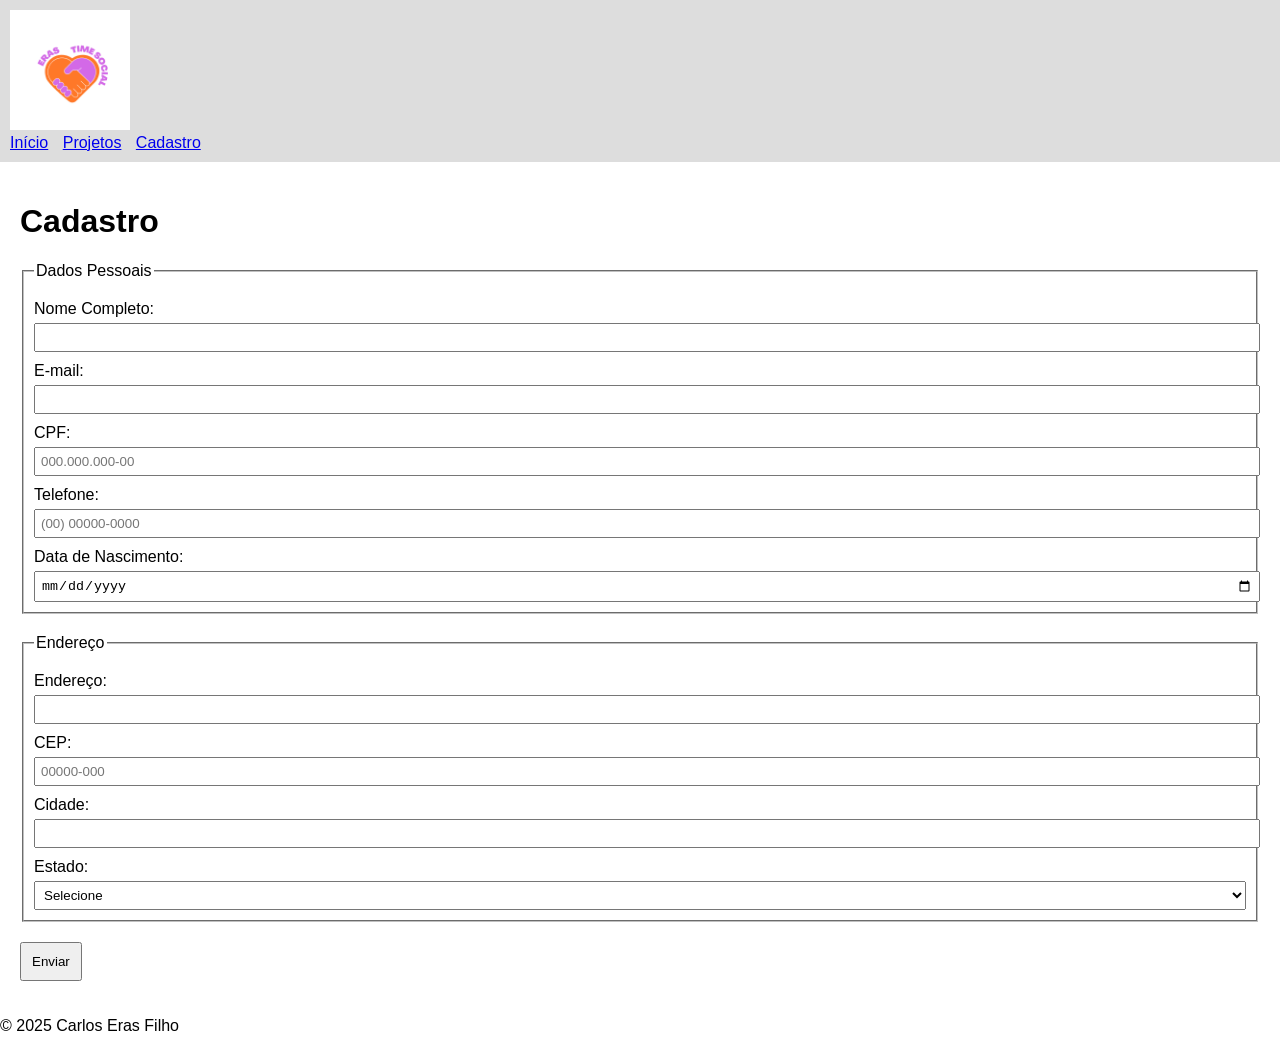
==== cadastro.html @ 4d115ff4 "first commit xd" ====
<!DOCTYPE html>
<html lang="pt-BR">
<head>
    <meta charset="UTF-8">
    <meta name="viewport" content="width=device-width, initial-scale=1">
    <title>Cadastro</title>
    <link rel="stylesheet" href="css/style.css">
</head>
<body>

<header>
    <img src="assets/images/Logo.png" alt="Logo" width="120">
    <nav>
        <a href="index.html">Início</a>
        <a href="projetos.html">Projetos</a>
        <a href="cadastro.html">Cadastro</a>
    </nav>
</header>

<main>
    <h1>Cadastro</h1>

    <!-- Formulário simples, mas completo -->
    <form>

        <fieldset>
            <legend>Dados Pessoais</legend>

            <label>Nome Completo:</label>
            <input type="text" name="nome" required minlength="3">

            <label>E-mail:</label>
            <input type="email" name="email" required>

            <label>CPF:</label>
            <input type="text" id="cpf" required placeholder="000.000.000-00" pattern="\d{3}\.\d{3}\.\d{3}-\d{2}">

            <label>Telefone:</label>
            <input type="tel" id="telefone" required placeholder="(00) 00000-0000">

            <label>Data de Nascimento:</label>
            <input type="date" name="nascimento" required>
        </fieldset>

        <fieldset>
            <legend>Endereço</legend>

            <label>Endereço:</label>
            <input type="text" required>

            <label>CEP:</label>
            <input type="text" id="cep" required placeholder="00000-000" pattern="\d{5}-\d{3}">

            <label>Cidade:</label>
            <input type="text" required>

            <label>Estado:</label>
            <select required>
                <option value="">Selecione</option>
                <option value="SP">SP</option>
                <option value="RJ">RJ</option>
            </select>
        </fieldset>

        <button type="submit">Enviar</button>

    </form>
</main>

<footer>
    <p>© 2025 Carlos Eras Filho</p>
</footer>

<script src="js/mascara.js"></script>
</body>
</html>
---- css/style.css ----
body {
    font-family: Arial, sans-serif;
    margin: 0;
    padding: 0;
}

header {
    background: #ddd;
    padding: 10px;
}

nav a {
    margin-right: 10px;
}

main {
    padding: 20px;
}

img {
    max-width: 100%;
}

fieldset {
    margin-bottom: 20px;
    padding: 10px;
}

label {
    display: block;
    margin-top: 10px;
}

input, select {
    width: 100%;
    padding: 5px;
    margin-top: 5px;
}

button {
    padding: 10px;
    cursor: pointer;
}
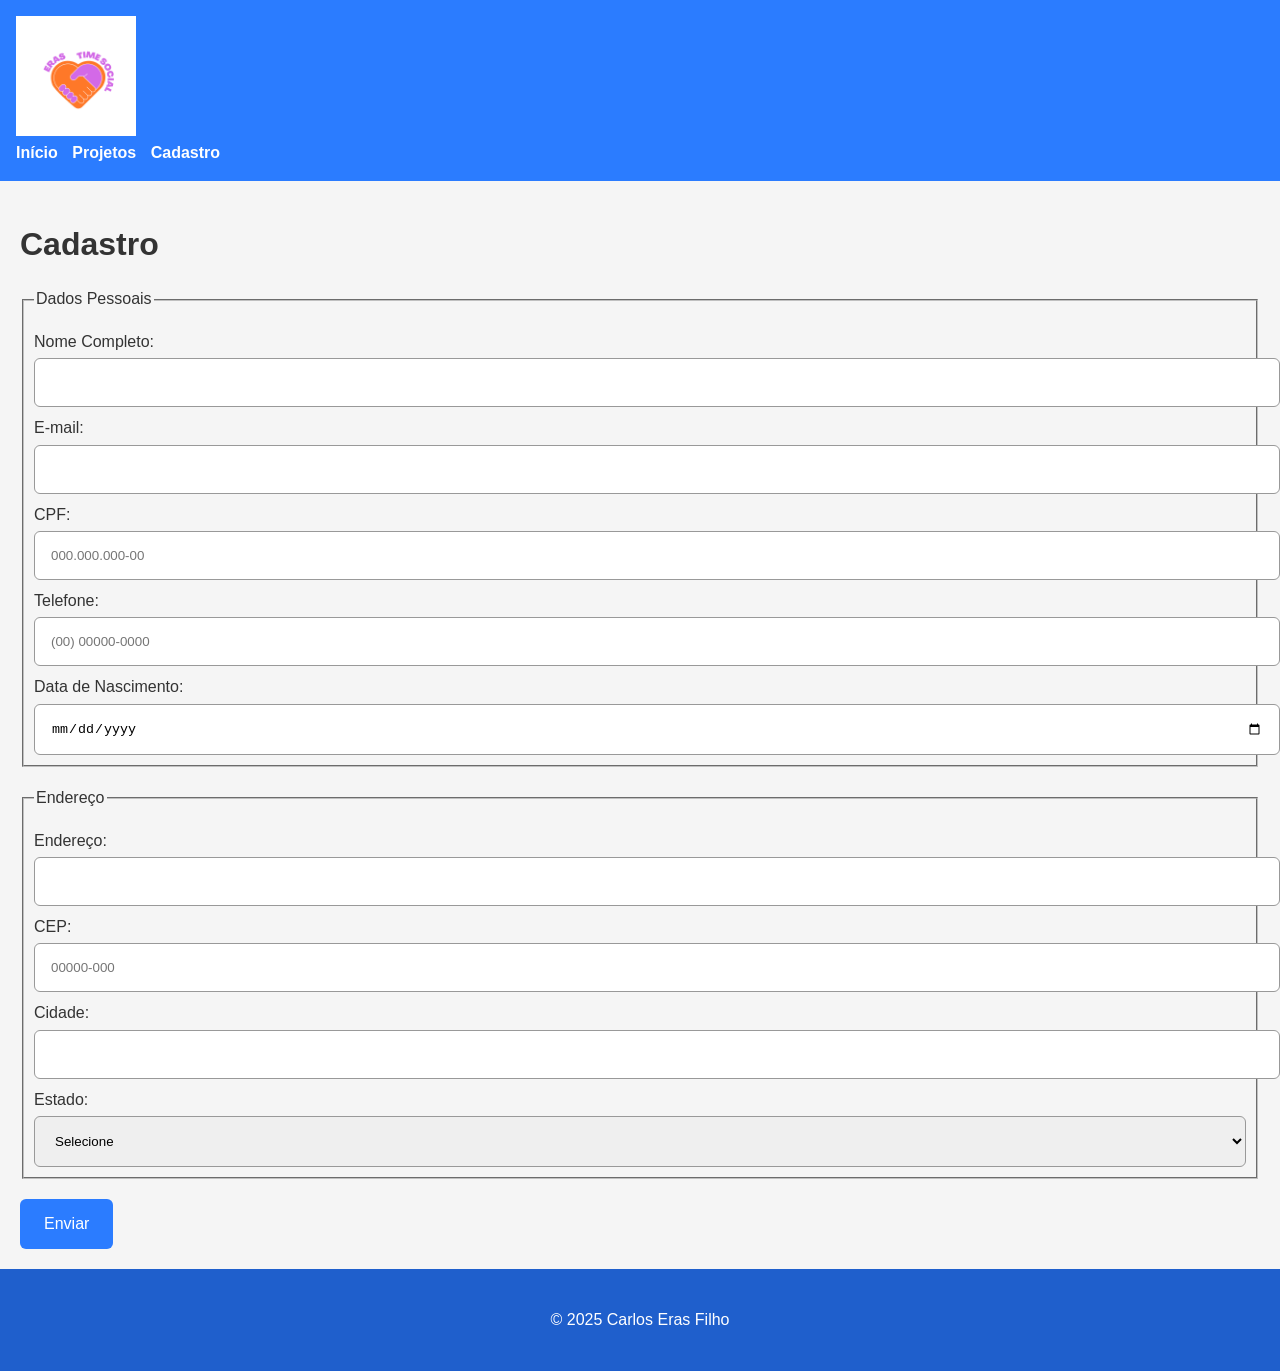
==== commit 41107c60: "second commit css" ====
--- a/cadastro.html
+++ b/cadastro.html
@@ -5,6 +5,10 @@
     <meta name="viewport" content="width=device-width, initial-scale=1">
     <title>Cadastro</title>
     <link rel="stylesheet" href="css/style.css">
+    <link rel="stylesheet" href="css/base.css">
+    <link rel="stylesheet" href="css/layout.css">
+    <link rel="stylesheet" href="css/components.css">
+    <link rel="stylesheet" href="css/responsivo.css">
 </head>
 <body>
 
--- a/css/base.css
+++ b/css/base.css
@@ -0,0 +1,47 @@
+/* ===============================
+          DESIGN SYSTEM
+================================ */
+
+:root {
+  /* Paleta de cores (8 cores) */
+  --cor-primaria: #2b7cff;
+  --cor-secundaria: #1f5fcc;
+  --cor-neutra-1: #f5f5f5;
+  --cor-neutra-2: #e0e0e0;
+  --cor-neutra-3: #999;
+  --cor-neutra-4: #333;
+  --cor-sucesso: #28a745;
+  --cor-erro: #d93025;
+
+  /* Tipografia: 5 tamanhos */
+  --fs-1: 0.875rem;   /* 14px */
+  --fs-2: 1rem;       /* 16px */
+  --fs-3: 1.25rem;    /* 20px */
+  --fs-4: 1.5rem;     /* 24px */
+  --fs-5: 2rem;       /* 32px */
+
+  /* Espaçamento (sistema de 8px) */
+  --sp-1: 8px;
+  --sp-2: 16px;
+  --sp-3: 24px;
+  --sp-4: 32px;
+  --sp-5: 48px;
+  --sp-6: 64px;
+
+  /* Grid 12 colunas */
+  --grid-columns: 12;
+  --max-width: 1100px;
+}
+
+body {
+  font-family: Arial, sans-serif;
+  background: var(--cor-neutra-1);
+  color: var(--cor-neutra-4);
+  margin: 0;
+  padding: 0;
+  line-height: 1.4;
+}
+
+img {
+  max-width: 100%;
+}
--- a/css/layout.css
+++ b/css/layout.css
@@ -0,0 +1,45 @@
+/* Layout geral */
+.container {
+  max-width: var(--max-width);
+  margin: auto;
+  padding: var(--sp-2);
+}
+
+/* Header com menu */
+header {
+  background: var(--cor-primaria);
+  padding: var(--sp-2);
+}
+
+header nav ul {
+  list-style: none;
+  display: flex;
+  gap: var(--sp-2);
+  margin: 0;
+  padding: 0;
+}
+
+header nav a {
+  color: white;
+  text-decoration: none;
+  font-weight: bold;
+}
+
+/* GRID PRINCIPAL (12 colunas) */
+.grid-12 {
+  display: grid;
+  grid-template-columns: repeat(12, 1fr);
+  gap: var(--sp-3);
+}
+
+.col-6 { grid-column: span 6; }
+.col-4 { grid-column: span 4; }
+.col-12 { grid-column: span 12; }
+
+/* Footer */
+footer {
+  background: var(--cor-secundaria);
+  padding: var(--sp-3);
+  text-align: center;
+  color: white;
+}
--- a/css/components.css
+++ b/css/components.css
@@ -0,0 +1,85 @@
+/* BOTÕES */
+button,
+.btn {
+  padding: var(--sp-2) var(--sp-3);
+  background: var(--cor-primaria);
+  color: #fff;
+  border: none;
+  border-radius: 6px;
+  cursor: pointer;
+  font-size: var(--fs-2);
+}
+
+button:hover {
+  background: var(--cor-secundaria);
+}
+
+button:active {
+  transform: scale(0.97);
+}
+
+button:disabled {
+  background: var(--cor-neutra-3);
+  cursor: not-allowed;
+}
+
+/* CARDS */
+.card {
+  background: white;
+  padding: var(--sp-3);
+  border-radius: 8px;
+  box-shadow: 0 2px 6px #0002;
+}
+
+/* TAGS */
+.tag {
+  padding: 4px 10px;
+  background: var(--cor-neutra-2);
+  border-radius: 20px;
+  font-size: var(--fs-1);
+  display: inline-block;
+}
+
+/* FORMULÁRIOS */
+input, select {
+  padding: var(--sp-2);
+  width: 100%;
+  border: 1px solid var(--cor-neutra-3);
+  border-radius: 6px;
+}
+
+input:focus, select:focus {
+  border-color: var(--cor-primaria);
+  outline: none;
+}
+
+/* Feedback */
+.alert {
+  padding: var(--sp-2);
+  margin-top: var(--sp-2);
+  border-radius: 4px;
+}
+
+.alert-sucesso {
+  background: var(--cor-sucesso);
+  color: white;
+}
+
+.alert-erro {
+  background: var(--cor-erro);
+  color: white;
+}
+
+/* MENU MOBILE (esconde desktop) */
+.menu-mobile {
+  display: none;
+  background: var(--cor-secundaria);
+  padding: var(--sp-2);
+}
+
+.menu-mobile button {
+  background: transparent;
+  border: 0;
+  color: white;
+  font-size: var(--fs-4);
+}
--- a/css/responsivo.css
+++ b/css/responsivo.css
@@ -0,0 +1,32 @@
+/* 1200px */
+@media (max-width: 1200px) {
+  body { font-size: 15px; }
+}
+
+/* 992px */
+@media (max-width: 992px) {
+  .col-6 { grid-column: span 12; }
+}
+
+/* 768px */
+@media (max-width: 768px) {
+  header nav ul {
+    display: none;
+  }
+
+  .menu-mobile {
+    display: block;
+  }
+}
+
+/* 600px */
+@media (max-width: 600px) {
+  body { font-size: 14px; }
+}
+
+/* 480px */
+@media (max-width: 480px) {
+  .card {
+    padding: var(--sp-2);
+  }
+}
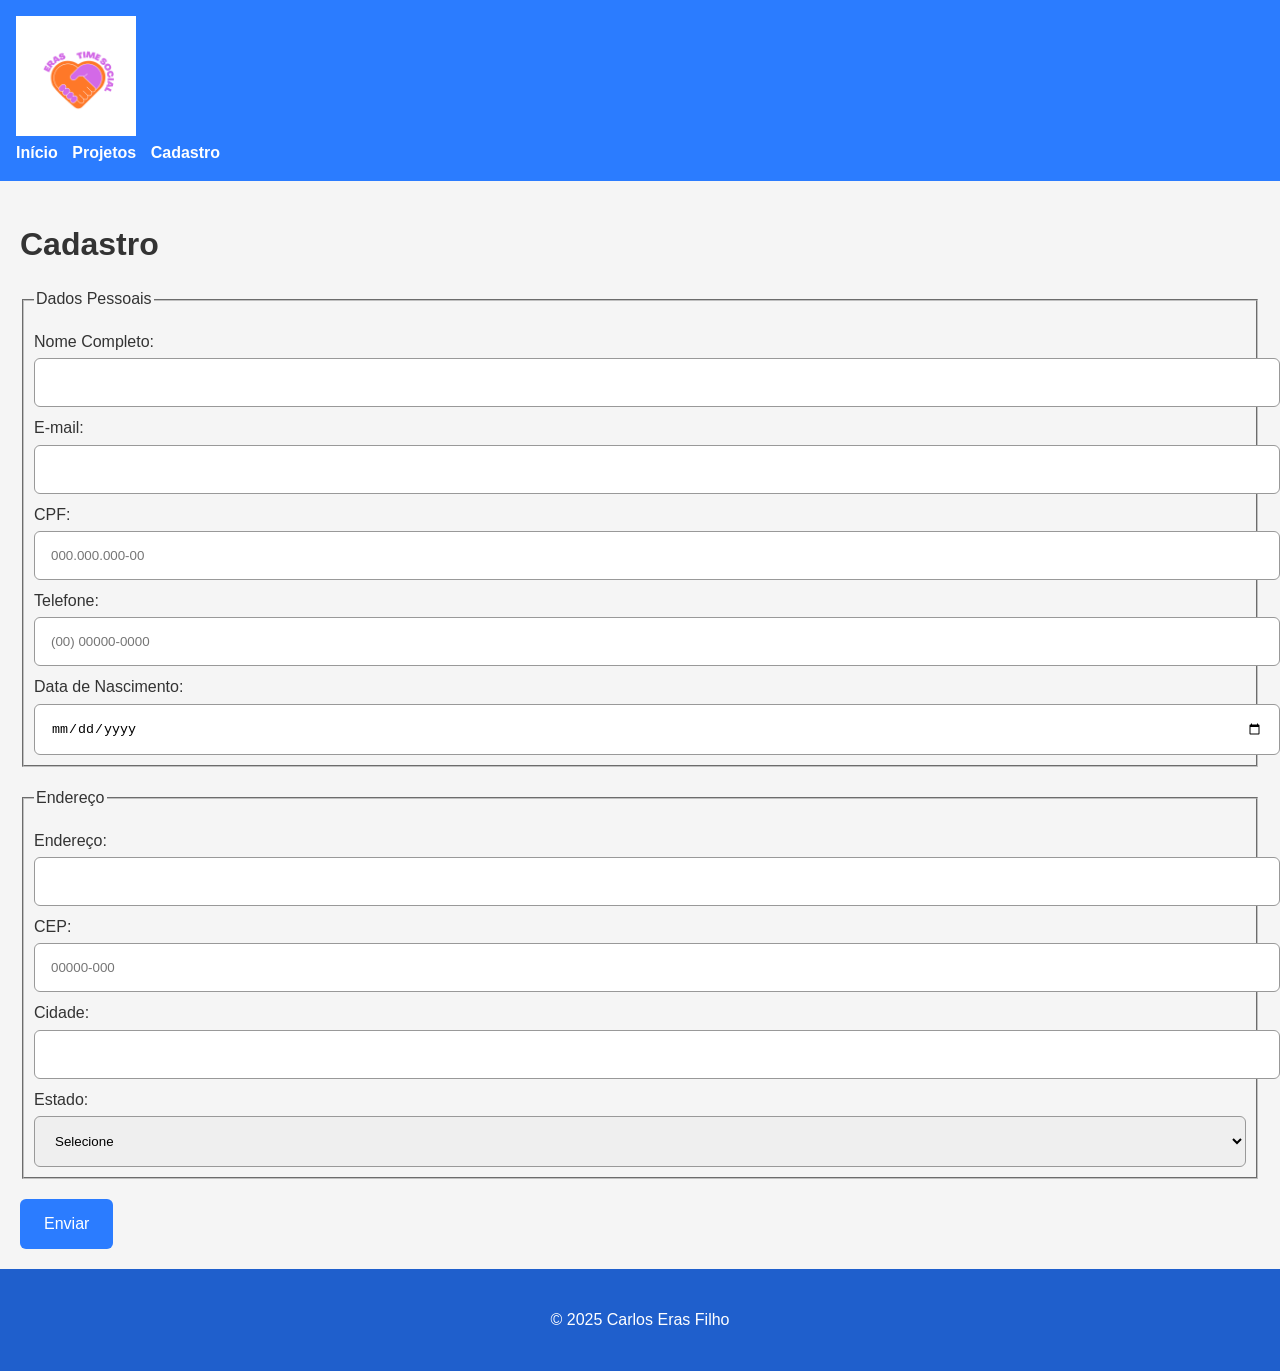
==== commit 5624daa2: "terceiro committ js" ====
--- a/cadastro.html
+++ b/cadastro.html
@@ -24,7 +24,6 @@
 <main>
     <h1>Cadastro</h1>
 
-    <!-- Formulário simples, mas completo -->
     <form>
 
         <fieldset>
@@ -76,5 +75,9 @@
 </footer>
 
 <script src="js/mascara.js"></script>
+<script src="js/templates.js"></script>
+<script src="js/form-validation.js"></script>
+<script src="js/storage.js"></script>
+<script src="js/app.js"></script>
 </body>
 </html>
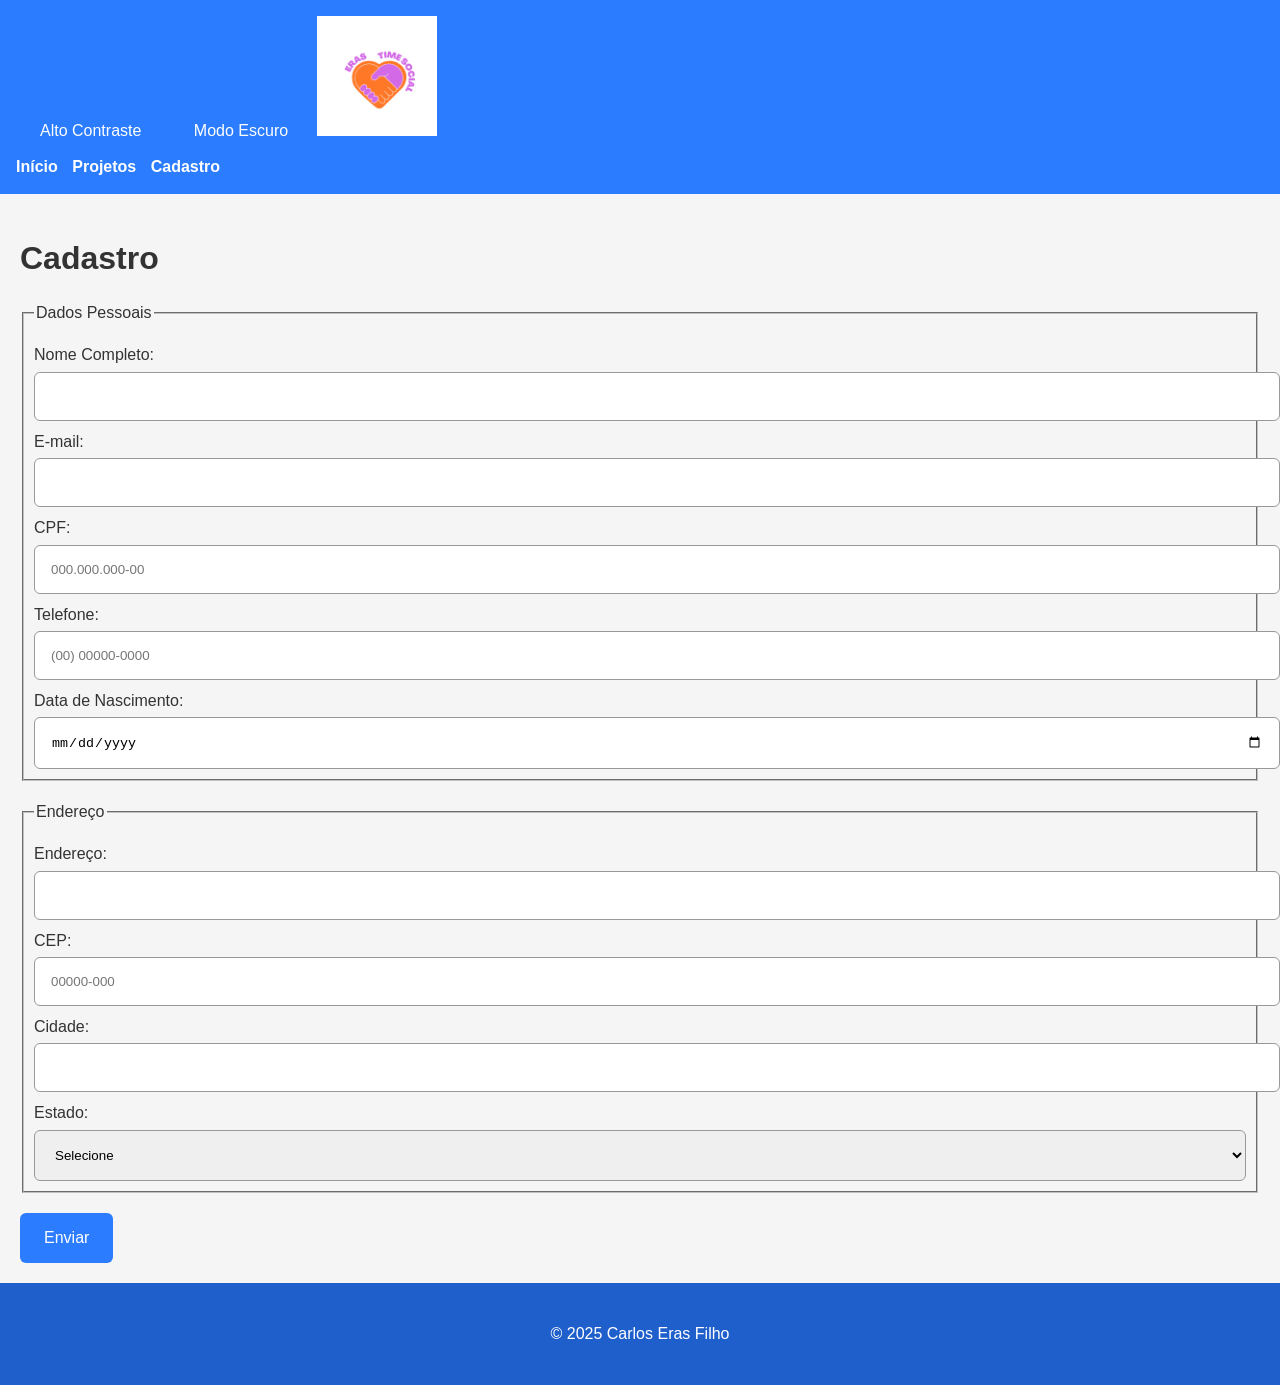
==== commit 7d138e2a: "ultimo commit - acessibilidade, versionamento e deploy" ====
--- a/cadastro.html
+++ b/cadastro.html
@@ -1,83 +1,68 @@
-<!DOCTYPE html>
-<html lang="pt-BR">
+<!doctype html>
+<html lang=pt-BR>
 <head>
-    <meta charset="UTF-8">
-    <meta name="viewport" content="width=device-width, initial-scale=1">
-    <title>Cadastro</title>
-    <link rel="stylesheet" href="css/style.css">
-    <link rel="stylesheet" href="css/base.css">
-    <link rel="stylesheet" href="css/layout.css">
-    <link rel="stylesheet" href="css/components.css">
-    <link rel="stylesheet" href="css/responsivo.css">
+<meta charset=UTF-8>
+<meta name=viewport content="width=device-width,initial-scale=1">
+<title>Cadastro</title>
+<link rel=stylesheet href=css/style.min.css>
+<link rel=stylesheet href=css/base.css>
+<link rel=stylesheet href=css/layout.css>
+<link rel=stylesheet href=css/components.css>
+<link rel=stylesheet href=css/responsivo.css>
 </head>
 <body>
-
 <header>
-    <img src="assets/images/Logo.png" alt="Logo" width="120">
-    <nav>
-        <a href="index.html">Início</a>
-        <a href="projetos.html">Projetos</a>
-        <a href="cadastro.html">Cadastro</a>
-    </nav>
+<button id=btn-contraste>Alto Contraste</button>
+<button id=dark-mode>Modo Escuro</button>
+<img src=assets/images/Logo.png alt=Logo width=120>
+<nav>
+<a href=index.html>Início</a>
+<a href=projetos.html>Projetos</a>
+<a href=cadastro.html>Cadastro</a>
+</nav>
 </header>
-
 <main>
-    <h1>Cadastro</h1>
-
-    <form>
-
-        <fieldset>
-            <legend>Dados Pessoais</legend>
-
-            <label>Nome Completo:</label>
-            <input type="text" name="nome" required minlength="3">
-
-            <label>E-mail:</label>
-            <input type="email" name="email" required>
-
-            <label>CPF:</label>
-            <input type="text" id="cpf" required placeholder="000.000.000-00" pattern="\d{3}\.\d{3}\.\d{3}-\d{2}">
-
-            <label>Telefone:</label>
-            <input type="tel" id="telefone" required placeholder="(00) 00000-0000">
-
-            <label>Data de Nascimento:</label>
-            <input type="date" name="nascimento" required>
-        </fieldset>
-
-        <fieldset>
-            <legend>Endereço</legend>
-
-            <label>Endereço:</label>
-            <input type="text" required>
-
-            <label>CEP:</label>
-            <input type="text" id="cep" required placeholder="00000-000" pattern="\d{5}-\d{3}">
-
-            <label>Cidade:</label>
-            <input type="text" required>
-
-            <label>Estado:</label>
-            <select required>
-                <option value="">Selecione</option>
-                <option value="SP">SP</option>
-                <option value="RJ">RJ</option>
-            </select>
-        </fieldset>
-
-        <button type="submit">Enviar</button>
-
-    </form>
+<h1>Cadastro</h1>
+<form>
+<fieldset>
+<legend>Dados Pessoais</legend>
+<label>Nome Completo:</label>
+<input name=nome required minlength=3>
+<label>E-mail:</label>
+<input type=email name=email required>
+<label>CPF:</label>
+<input id=cpf required placeholder=000.000.000-00 pattern=\d{3}\.\d{3}\.\d{3}-\d{2}>
+<label>Telefone:</label>
+<input type=tel id=telefone required placeholder="(00) 00000-0000">
+<label>Data de Nascimento:</label>
+<input type=date name=nascimento required>
+</fieldset>
+<fieldset>
+<legend>Endereço</legend>
+<label>Endereço:</label>
+<input required>
+<label>CEP:</label>
+<input id=cep required placeholder=00000-000 pattern=\d{5}-\d{3}>
+<label>Cidade:</label>
+<input required>
+<label>Estado:</label>
+<select required>
+<option value="">Selecione</option>
+<option value=SP>SP</option>
+<option value=RJ>RJ</option>
+</select>
+</fieldset>
+<button type=submit>Enviar</button>
+</form>
 </main>
-
 <footer>
-    <p>© 2025 Carlos Eras Filho</p>
+<p>© 2025 Carlos Eras Filho</p>
 </footer>
-
-<script src="js/mascara.js"></script>
-<script src="js/templates.js"></script>
-<script src="js/form-validation.js"></script>
-<script src="js/storage.js"></script>
-<script src="js/app.js"></script>
+<script src=js/mascara.js></script>
+<script src=js/templates.js></script>
+<script src=js/form-validation.js></script>
+<script src=js/storage.js></script>
+<script src=js/app.js></script>
+<script src=js/scripts.min.js></script>
 </body>
-</html>
+</html>
